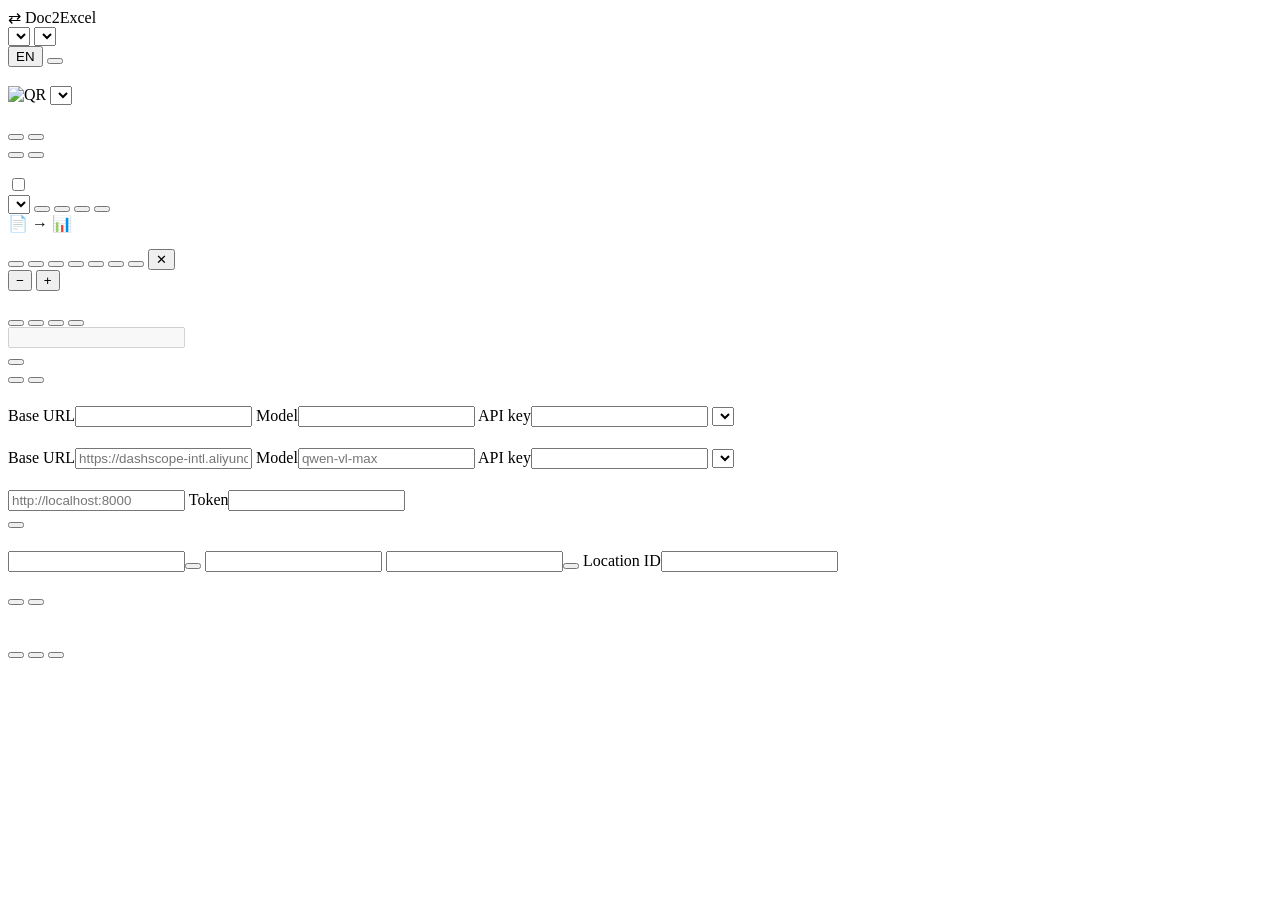
==== app/web/index.html @ 6a455dc5 "SmartAcc DynaMod supplier bills: 进单整理表 + one import file per bill - app/dynamod.py: confirmed tables" ====
<!doctype html>
<html lang="zh">
<head>
<meta charset="utf-8">
<meta name="viewport" content="width=device-width, initial-scale=1">
<meta name="d2x-key" content="__D2X_KEY__">
<title>Doc2Excel</title>
<link rel="stylesheet" href="/static/style.css">
</head>
<body>
<header class="topbar">
  <div class="brand"><span class="logo">⇄</span> Doc2Excel <small data-i18n="tagline"></small></div>
  <div class="chips">
    <label class="mode-pick"><span data-i18n="pickOcr"></span>
      <select id="selOcr">
        <option value="auto" data-i18n="ocrOptAuto"></option>
        <option value="local" data-i18n="ocrOptLocal"></option>
        <option value="vision" data-i18n="ocrOptVision"></option>
      </select></label>
    <label class="mode-pick"><span data-i18n="pickAi"></span>
      <select id="selAi">
        <option value="auto" data-i18n="aiOptAuto"></option>
        <option value="online" data-i18n="aiOptOnline"></option>
        <option value="offline" data-i18n="aiOptOffline"></option>
      </select></label>
    <span class="chip" id="chipOcr"></span>
    <span class="chip" id="chipAi"></span>
  </div>
  <div class="top-actions">
    <button class="ghost" id="btnLang">EN</button>
    <button class="ghost" id="btnSettings" data-i18n="settings"></button>
  </div>
</header>

<main class="layout">
  <aside class="side">
    <section class="card">
      <h3 data-i18n="phoneTitle"></h3>
      <img id="qr" alt="QR" class="qr">
      <select id="phoneUrl" class="url-select"></select>
      <p class="hint" data-i18n="phoneHint"></p>
      <p class="hint" id="phoneCount"></p>
    </section>
    <section class="card">
      <h3 data-i18n="addTitle"></h3>
      <button class="primary wide" id="btnFiles" data-i18n="pickFiles"></button>
      <button class="wide" id="btnScan" data-i18n="scanner"></button>
      <div class="watch">
        <div class="label" data-i18n="watchFolder"></div>
        <div class="path" id="watchPath"></div>
        <div class="row">
          <button class="small" id="btnWatchOpen" data-i18n="open"></button>
          <button class="small" id="btnWatchPick" data-i18n="change"></button>
        </div>
      </div>
      <p class="hint" data-i18n="dropHint"></p>
    </section>
  </aside>

  <section class="content">
    <div class="toolbar">
      <label class="check"><input type="checkbox" id="selAll"> <span data-i18n="selectAll"></span></label>
      <div class="spacer"></div>
      <select id="exportMode">
        <option value="per_doc" data-i18n="modePerDoc"></option>
        <option value="combined" data-i18n="modeCombined"></option>
        <option value="both" data-i18n="modeBoth"></option>
      </select>
      <button id="btnErpAll" data-i18n="erpSendChecked"></button>
      <button id="btnDmFromWb" data-i18n="dmFromWb"></button>
      <button id="btnDm" data-i18n="dmExport"></button>
      <button class="primary" id="btnExport" data-i18n="export"></button>
    </div>
    <div id="docList" class="doc-list"></div>
    <div id="empty" class="empty">
      <div class="big">📄 → 📊</div>
      <p data-i18n="emptyText"></p>
    </div>
  </section>
</main>

<!-- review / edit -->
<div id="review" class="modal hidden">
  <div class="review">
    <div class="review-head">
      <div class="title"><b id="rvName"></b> <span id="rvMeta" class="muted"></span></div>
      <div class="actions">
        <button id="rvEdit" data-i18n="edit"></button>
        <button id="rvUndo" data-i18n="undo"></button>
        <button id="rvCancel" data-i18n="cancel"></button>
        <button class="primary" id="rvConfirm" data-i18n="confirm"></button>
        <span class="sep"></span>
        <button id="rvRedoAi" data-i18n="redoAi"></button>
        <button id="rvRedoOcr" data-i18n="redoOcr"></button>
        <span class="sep"></span>
        <button id="rvErp" data-i18n="erpSend"></button>
        <button class="ghost" id="rvClose">✕</button>
      </div>
    </div>
    <div class="review-body">
      <div class="pane original">
        <div class="pane-head">
          <span data-i18n="original"></span>
          <span id="rvPages" class="pages"></span>
          <span class="spacer"></span>
          <button class="small" id="zoomOut">−</button>
          <button class="small" id="zoomIn">+</button>
        </div>
        <div class="img-wrap" id="imgWrap"><img id="rvImg" alt=""></div>
      </div>
      <div class="pane result">
        <div class="pane-head tabs">
          <button class="tab active" data-tab="table" data-i18n="tabTable"></button>
          <button class="tab" data-tab="text" data-i18n="tabText"></button>
          <span class="spacer"></span>
          <span id="rvWarn" class="warn"></span>
          <button class="small" id="rvCopy" data-i18n="copy"></button>
          <button class="small" id="rvSave" data-i18n="saveFile"></button>
        </div>
        <div class="tab-body" id="tabTable">
          <div class="sec-head"><b data-i18n="docTitle"></b></div>
          <input id="tTitle" class="title-input" disabled>
          <div class="sec-head"><b data-i18n="fields"></b>
            <button class="small edit-only" id="addField" data-i18n="addField"></button></div>
          <table class="grid fields" id="fieldsGrid"></table>
          <div class="sec-head"><b data-i18n="items"></b>
            <span class="edit-only">
              <button class="small" id="addRow" data-i18n="addRow"></button>
              <button class="small" id="addCol" data-i18n="addCol"></button>
            </span></div>
          <div class="grid-scroll"><table class="grid items" id="itemsGrid"></table></div>
        </div>
        <div class="tab-body hidden" id="tabText"><pre id="ocrText"></pre></div>
      </div>
    </div>
  </div>
</div>

<!-- settings -->
<div id="settings" class="modal hidden">
  <div class="dialog">
    <h2 data-i18n="settings"></h2>
    <p class="hint"><span data-i18n="envNote"></span> <code id="envPath"></code></p>
    <h4 data-i18n="aiSection"></h4>
    <label><span>Base URL</span><input name="LLM_BASE_URL"></label>
    <label><span>Model</span><input name="LLM_MODEL"></label>
    <label><span>API key</span><input name="LLM_API_KEY" type="password" autocomplete="off"></label>
    <label><span data-i18n="aiMode"></span>
      <select name="AI_MODE">
        <option value="auto" data-i18n="optAuto"></option>
        <option value="online" data-i18n="optOnline"></option>
        <option value="offline" data-i18n="optOffline"></option>
      </select></label>
    <h4 data-i18n="visionSection"></h4>
    <label><span>Base URL</span><input name="VISION_BASE_URL" placeholder="https://dashscope-intl.aliyuncs.com/compatible-mode/v1"></label>
    <label><span>Model</span><input name="VISION_MODEL" placeholder="qwen-vl-max"></label>
    <label><span>API key</span><input name="VISION_API_KEY" type="password" autocomplete="off"></label>
    <label><span data-i18n="ocrMode"></span>
      <select name="OCR_MODE">
        <option value="auto" data-i18n="optOcrAuto"></option>
        <option value="local" data-i18n="optOcrLocal"></option>
        <option value="vision" data-i18n="optOcrVision"></option>
      </select></label>
    <h4 data-i18n="erpSection"></h4>
    <p class="hint" data-i18n="erpHelp"></p>
    <label><span data-i18n="erpUrl"></span><input name="ERP_URL" placeholder="http://localhost:8000" autocomplete="off"></label>
    <label><span>Token</span><input name="ERP_TOKEN" type="password" autocomplete="off"></label>
    <div class="erp-test"><button class="small" id="erpTest" data-i18n="erpTest"></button><span id="erpTestResult" class="hint"></span></div>
    <h4 data-i18n="dmSection"></h4>
    <p class="hint" data-i18n="dmHelp"></p>
    <label><span data-i18n="dmWorkbook"></span><input name="DYNAMOD_WORKBOOK" autocomplete="off"><button class="small" id="dmPickWb" type="button" data-i18n="change"></button></label>
    <label><span data-i18n="dmTemplateDir"></span><input name="DYNAMOD_TEMPLATE_DIR" autocomplete="off"></label>
    <label><span data-i18n="dmOutDir"></span><input name="DYNAMOD_OUT_DIR" autocomplete="off"><button class="small" id="dmPickOut" type="button" data-i18n="change"></button></label>
    <label><span>Location ID</span><input name="DYNAMOD_LOCATION" autocomplete="off"></label>
    <p class="hint" data-i18n="keyNote"></p>
    <div class="dialog-actions">
      <button id="setCancel" data-i18n="cancel"></button>
      <button class="primary" id="setSave" data-i18n="save"></button>
    </div>
  </div>
</div>

<!-- DynaMod results -->
<div id="dmResult" class="modal hidden">
  <div class="dialog">
    <h2 data-i18n="dmResultTitle"></h2>
    <p class="hint" id="dmNotes"></p>
    <table class="grid dm-table" id="dmTable"></table>
    <p class="hint" data-i18n="dmImportTip"></p>
    <div class="dialog-actions">
      <button id="dmOpenWb" data-i18n="dmOpenWb"></button>
      <button id="dmOpenDir" data-i18n="dmOpenDir"></button>
      <button class="primary" id="dmClose" data-i18n="close"></button>
    </div>
  </div>
</div>

<div id="drop" class="drop hidden"><div data-i18n="dropNow"></div></div>
<div id="toast" class="toast hidden"></div>

<script src="/static/i18n.js"></script>
<script src="/static/app.js"></script>
</body>
</html>
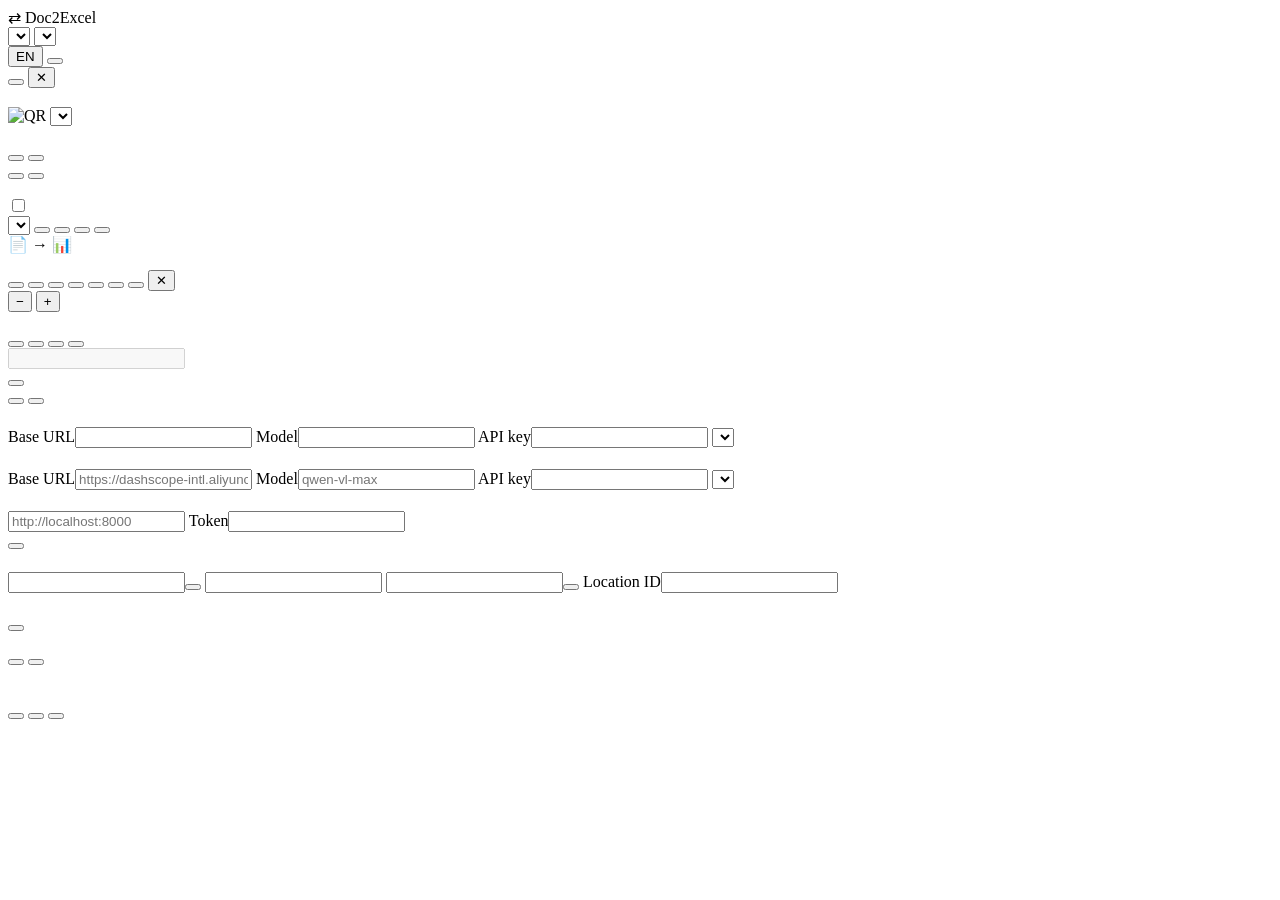
==== commit 9a2b7aac: "In-app auto-update from GitHub Releases - app/version.py: version baked in by build.ps1 (app/_build_" ====
--- a/app/web/index.html
+++ b/app/web/index.html
@@ -31,6 +31,11 @@
     <button class="ghost" id="btnSettings" data-i18n="settings"></button>
   </div>
 </header>
+<div id="updateBar" class="update-bar hidden" role="status">
+  <span id="updateMsg"></span>
+  <button class="small primary" id="btnUpdate" data-i18n="updateBtn"></button>
+  <button class="ghost small" id="updateClose" aria-label="close">✕</button>
+</div>
 
 <main class="layout">
   <aside class="side">
@@ -172,6 +177,10 @@
     <label><span data-i18n="dmTemplateDir"></span><input name="DYNAMOD_TEMPLATE_DIR" autocomplete="off"></label>
     <label><span data-i18n="dmOutDir"></span><input name="DYNAMOD_OUT_DIR" autocomplete="off"><button class="small" id="dmPickOut" type="button" data-i18n="change"></button></label>
     <label><span>Location ID</span><input name="DYNAMOD_LOCATION" autocomplete="off"></label>
+    <h4 data-i18n="verSection"></h4>
+    <div class="erp-test ver-row"><span><span data-i18n="verCurrent"></span> <b id="verCurrent"></b></span>
+      <button class="small" id="btnCheckUpdate" type="button" data-i18n="checkUpdate"></button>
+      <span id="checkResult" class="hint"></span></div>
     <p class="hint" data-i18n="keyNote"></p>
     <div class="dialog-actions">
       <button id="setCancel" data-i18n="cancel"></button>
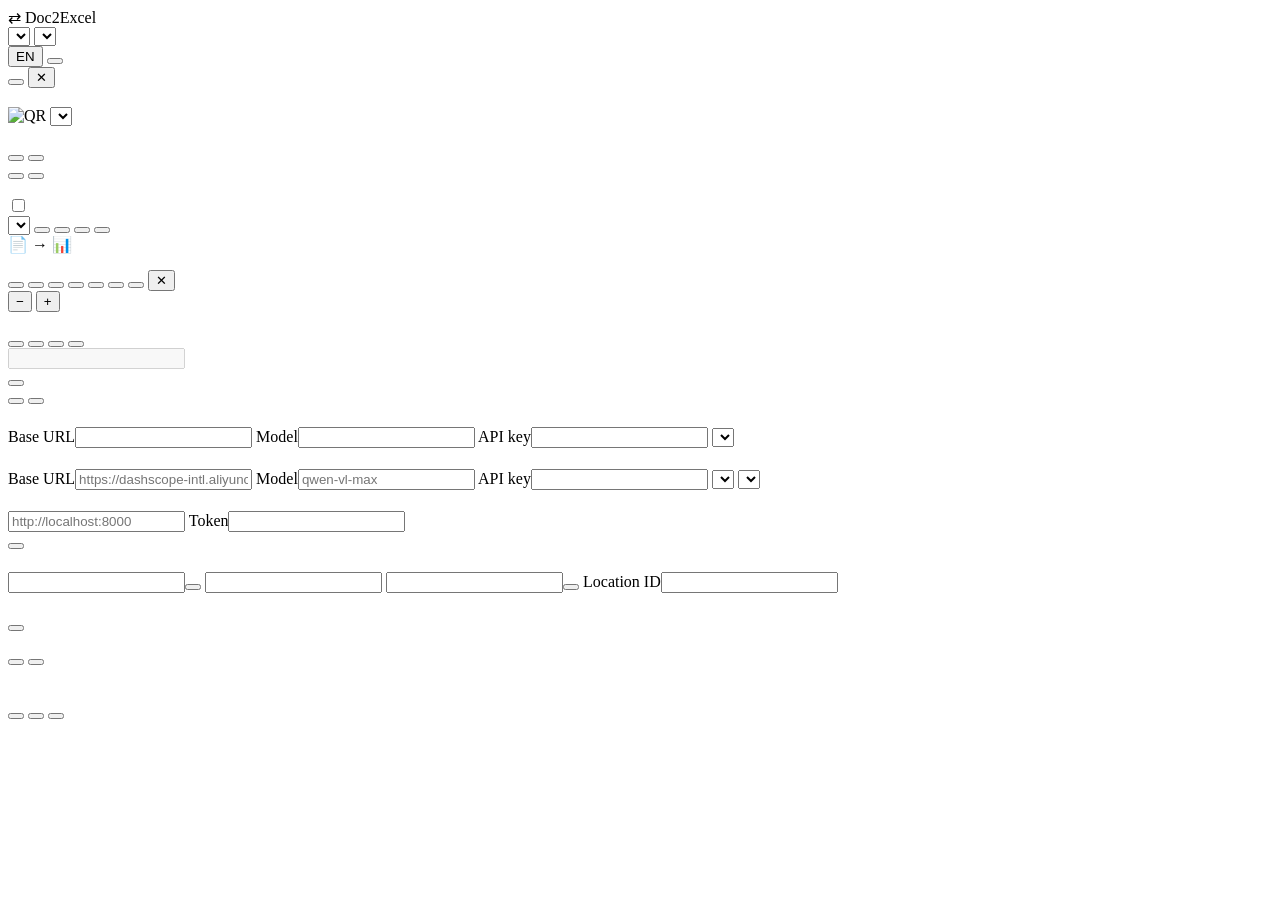
==== commit b7929b35: "Photo clean-up before OCR/AI; larger review text; model name check - app/enhance.py: document-scanne" ====
--- a/app/web/index.html
+++ b/app/web/index.html
@@ -166,6 +166,11 @@
         <option value="local" data-i18n="optOcrLocal"></option>
         <option value="vision" data-i18n="optOcrVision"></option>
       </select></label>
+    <label><span data-i18n="photoEnhance"></span>
+      <select name="PHOTO_ENHANCE">
+        <option value="auto" data-i18n="optEnhanceAuto"></option>
+        <option value="off" data-i18n="optEnhanceOff"></option>
+      </select></label>
     <h4 data-i18n="erpSection"></h4>
     <p class="hint" data-i18n="erpHelp"></p>
     <label><span data-i18n="erpUrl"></span><input name="ERP_URL" placeholder="http://localhost:8000" autocomplete="off"></label>
@@ -181,7 +186,7 @@
     <div class="erp-test ver-row"><span><span data-i18n="verCurrent"></span> <b id="verCurrent"></b></span>
       <button class="small" id="btnCheckUpdate" type="button" data-i18n="checkUpdate"></button>
       <span id="checkResult" class="hint"></span></div>
-    <p class="hint" data-i18n="keyNote"></p>
+    <p class="hint" id="keyNote" data-i18n="keyNote"></p>
     <div class="dialog-actions">
       <button id="setCancel" data-i18n="cancel"></button>
       <button class="primary" id="setSave" data-i18n="save"></button>
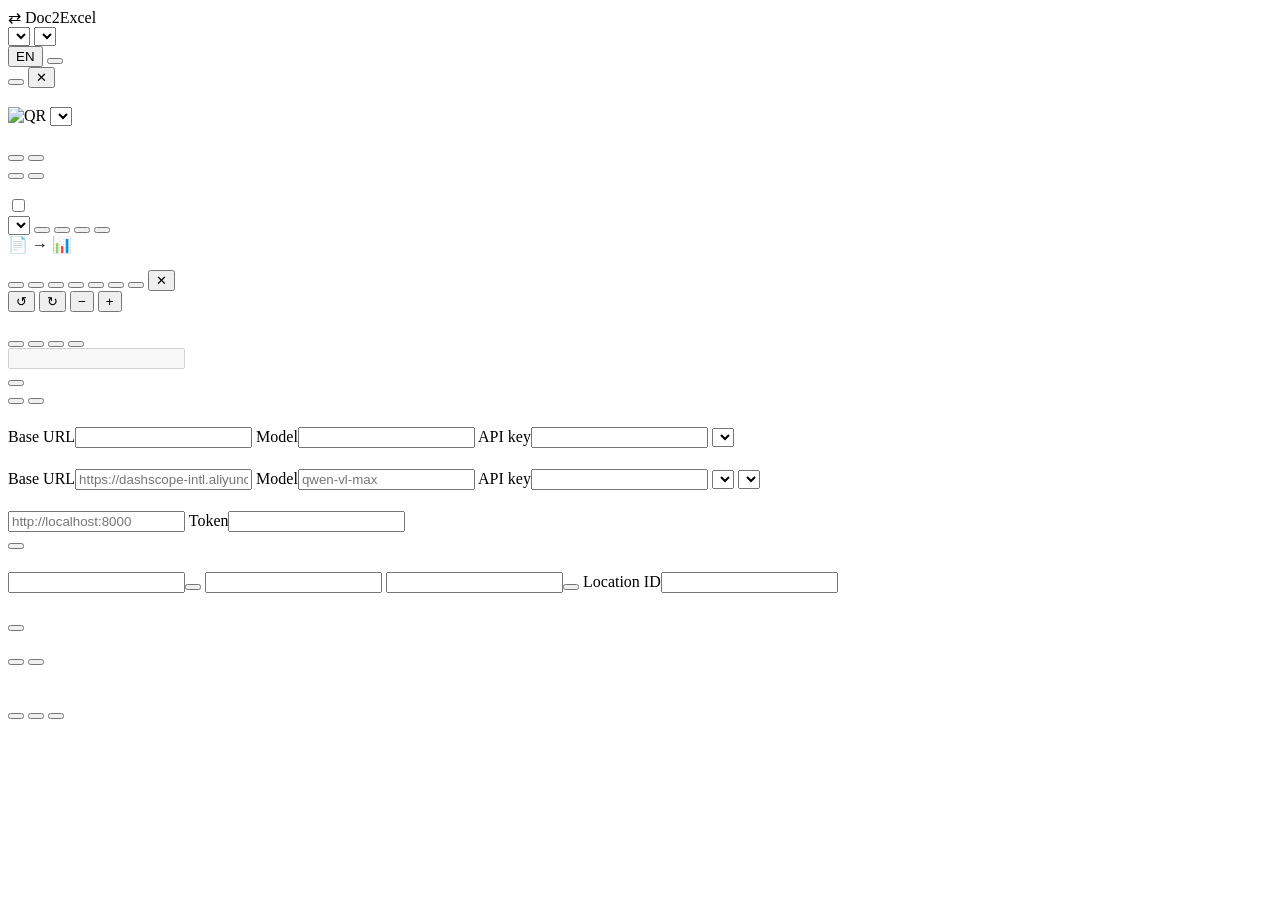
==== commit 95d70cac: "Review screen: rotate pages, darker preview, draggable split; ERP token fix - Rotate left/right butt" ====
--- a/app/web/index.html
+++ b/app/web/index.html
@@ -108,11 +108,15 @@
           <span data-i18n="original"></span>
           <span id="rvPages" class="pages"></span>
           <span class="spacer"></span>
+          <button class="small" id="rotLeft" data-i18n-title="rotLeft">↺</button>
+          <button class="small" id="rotRight" data-i18n-title="rotRight">↻</button>
+          <span class="sep"></span>
           <button class="small" id="zoomOut">−</button>
           <button class="small" id="zoomIn">+</button>
         </div>
         <div class="img-wrap" id="imgWrap"><img id="rvImg" alt=""></div>
       </div>
+      <div class="splitter" id="splitter" role="separator" aria-orientation="vertical" data-i18n-title="splitHint"></div>
       <div class="pane result">
         <div class="pane-head tabs">
           <button class="tab active" data-tab="table" data-i18n="tabTable"></button>
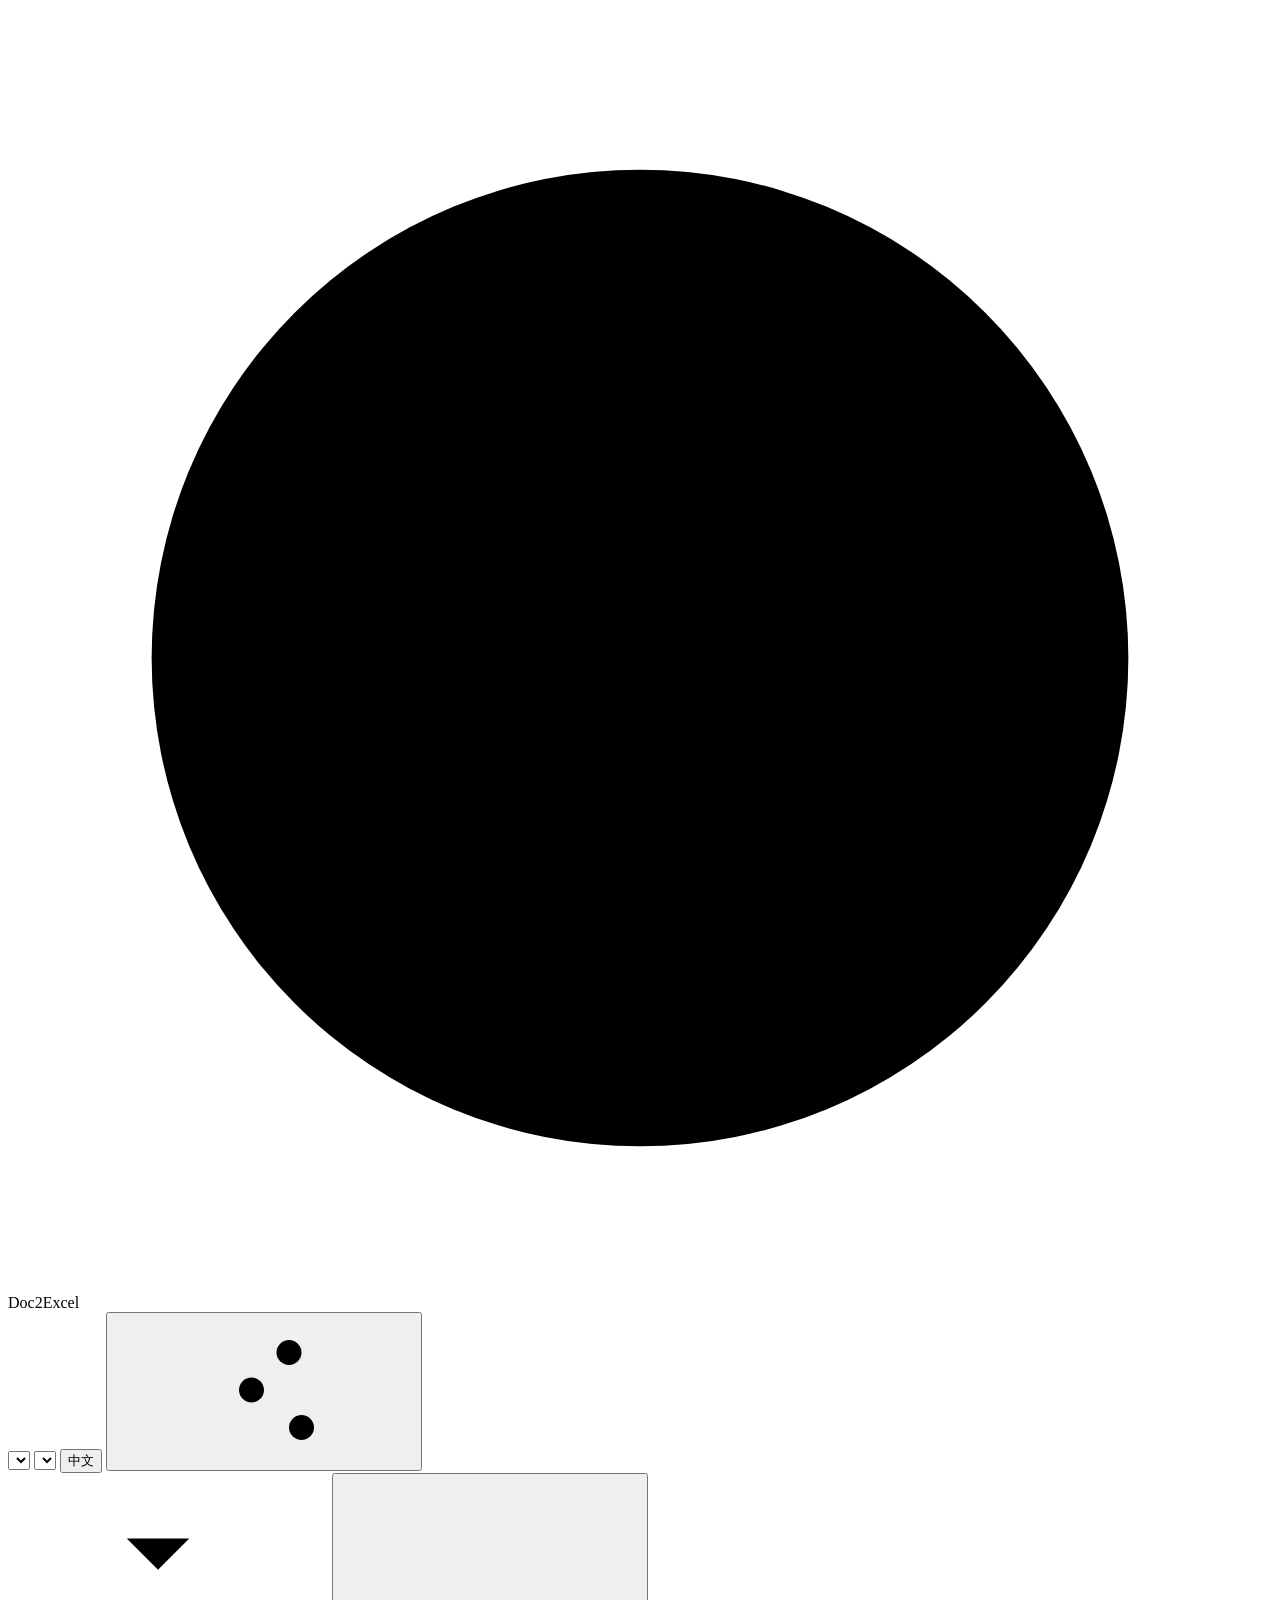
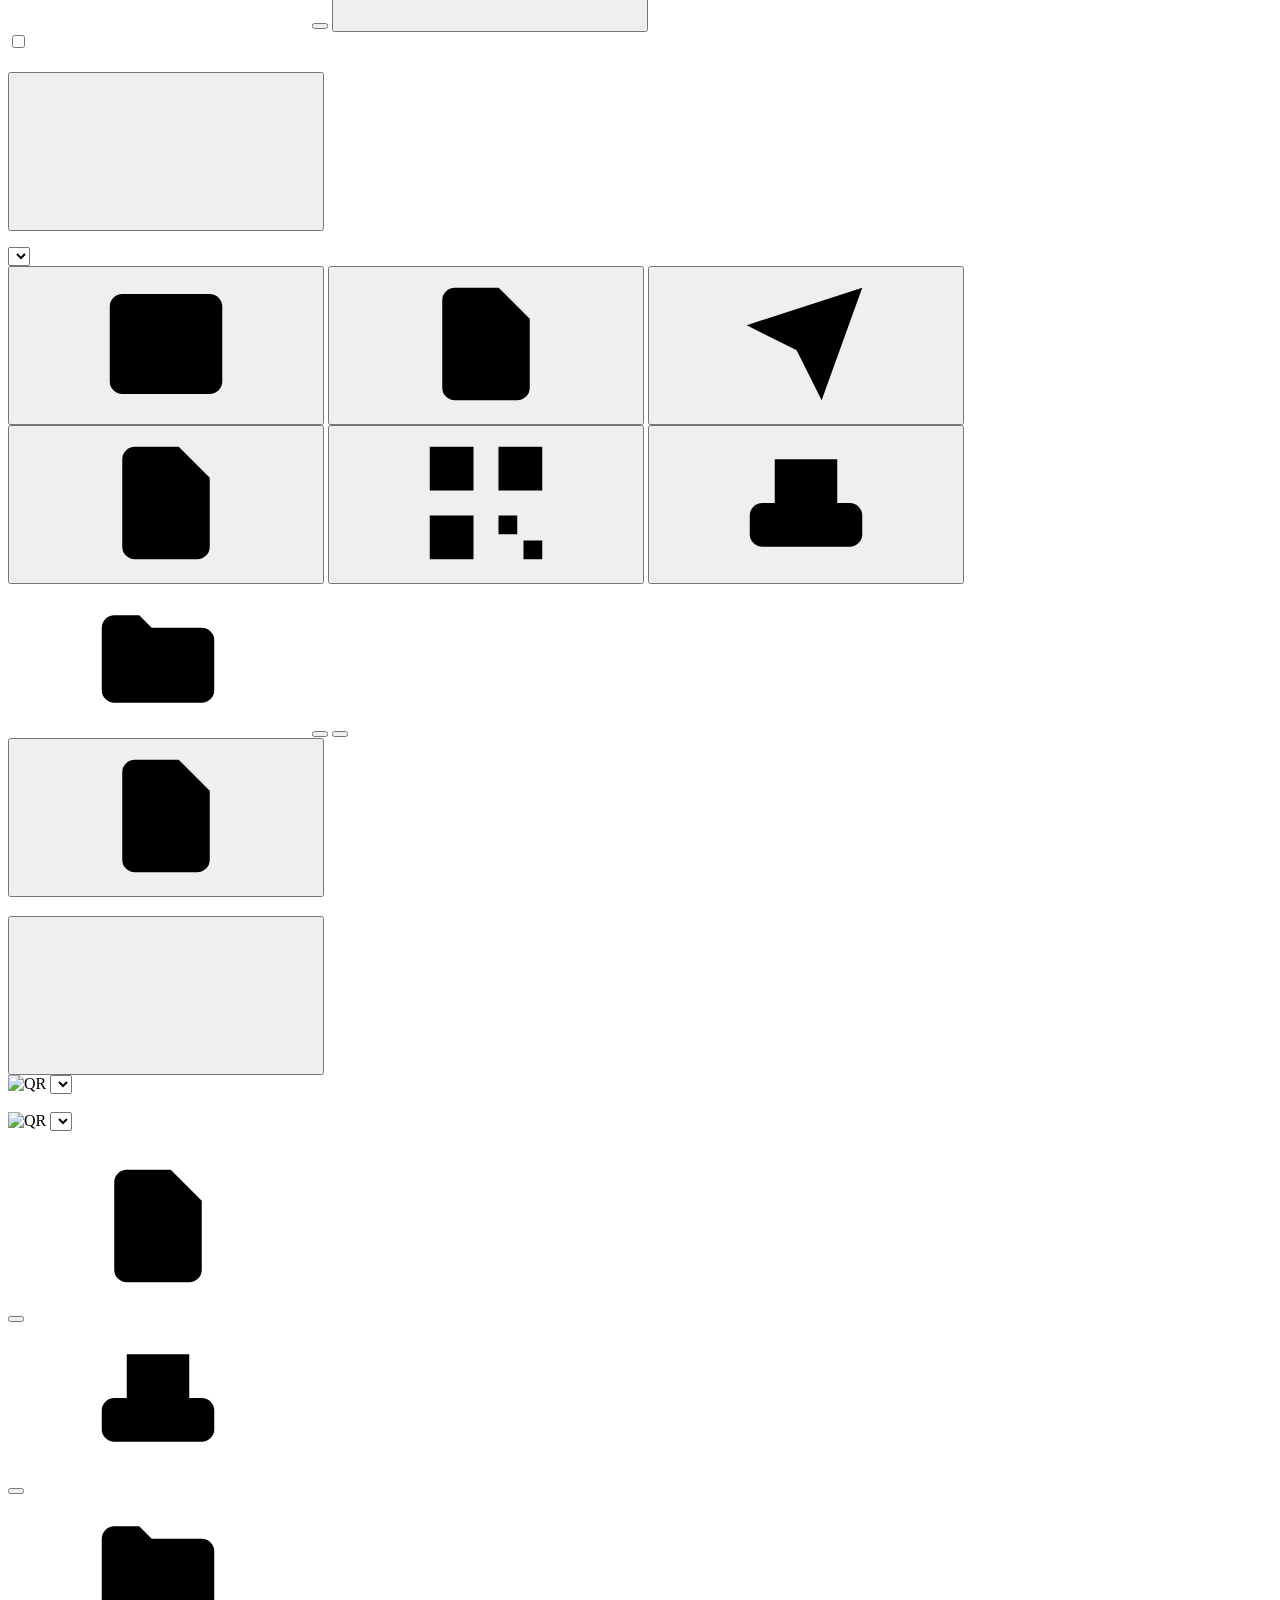
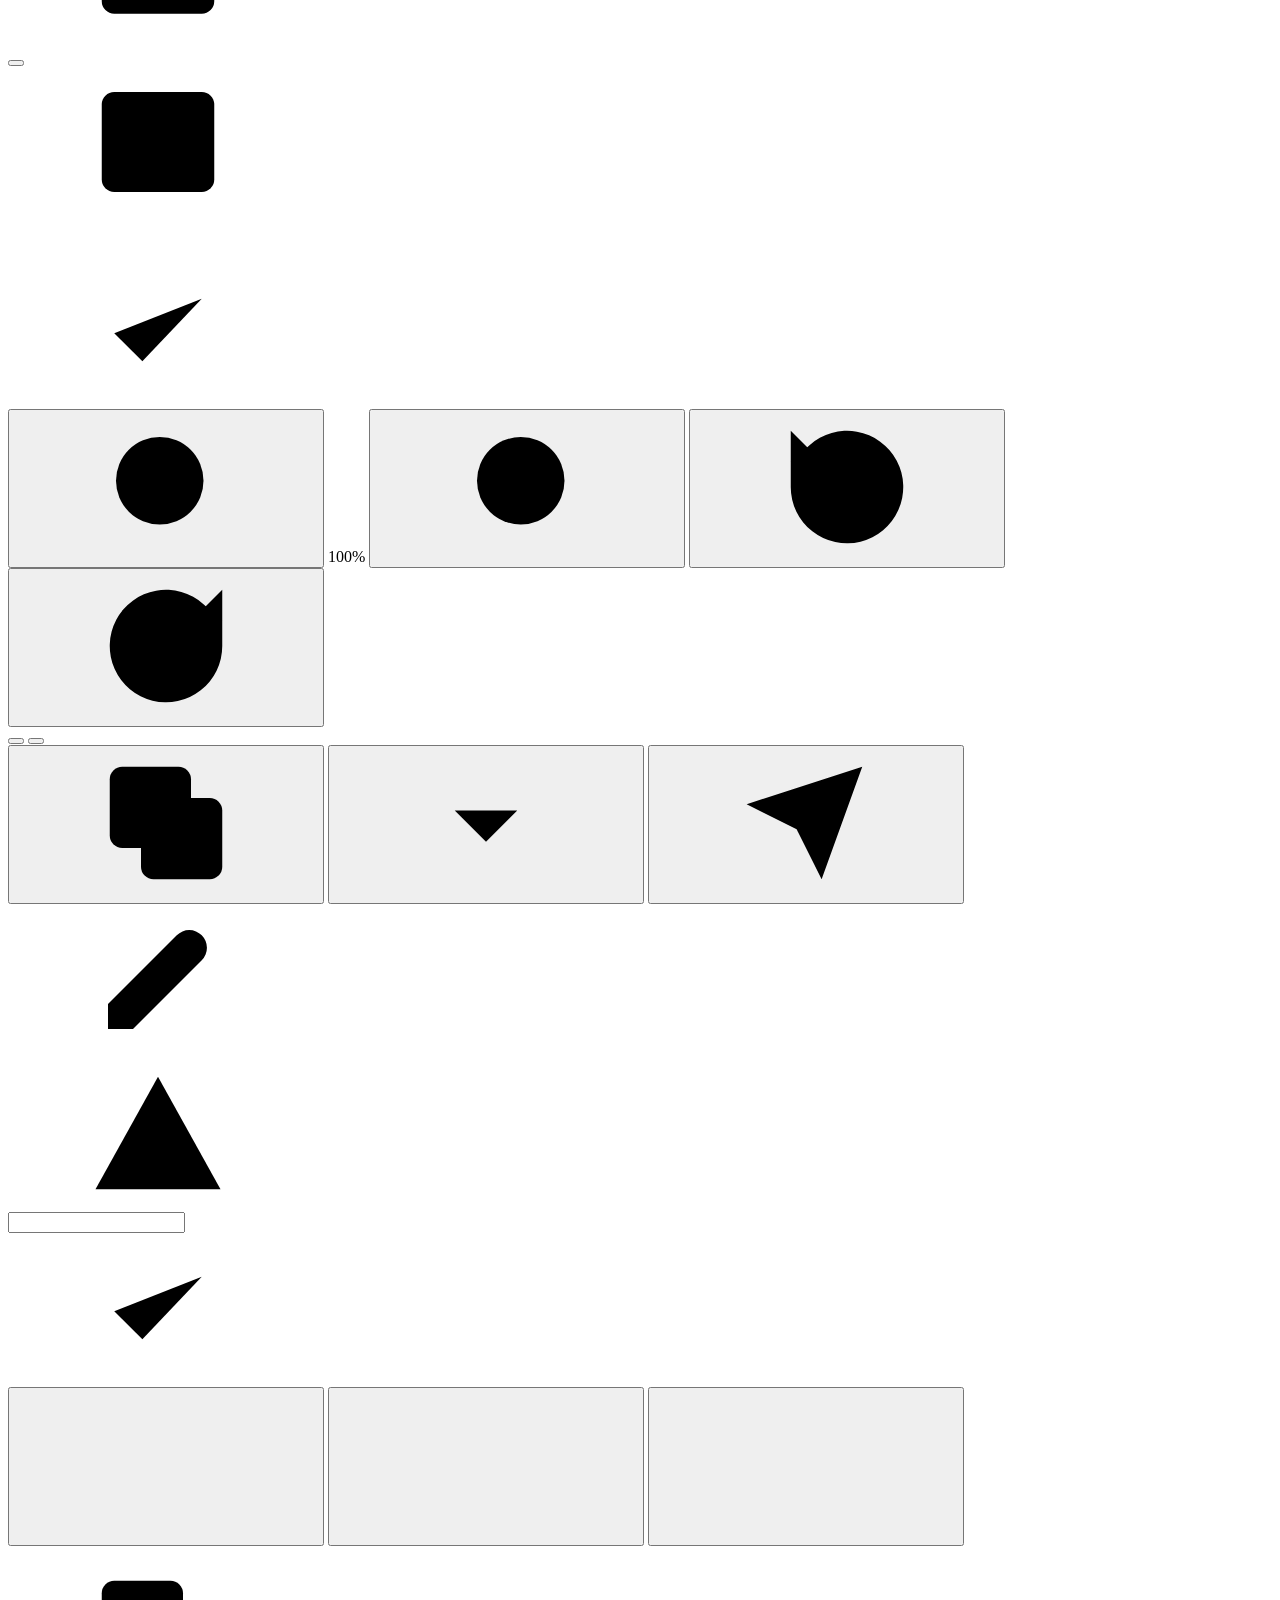
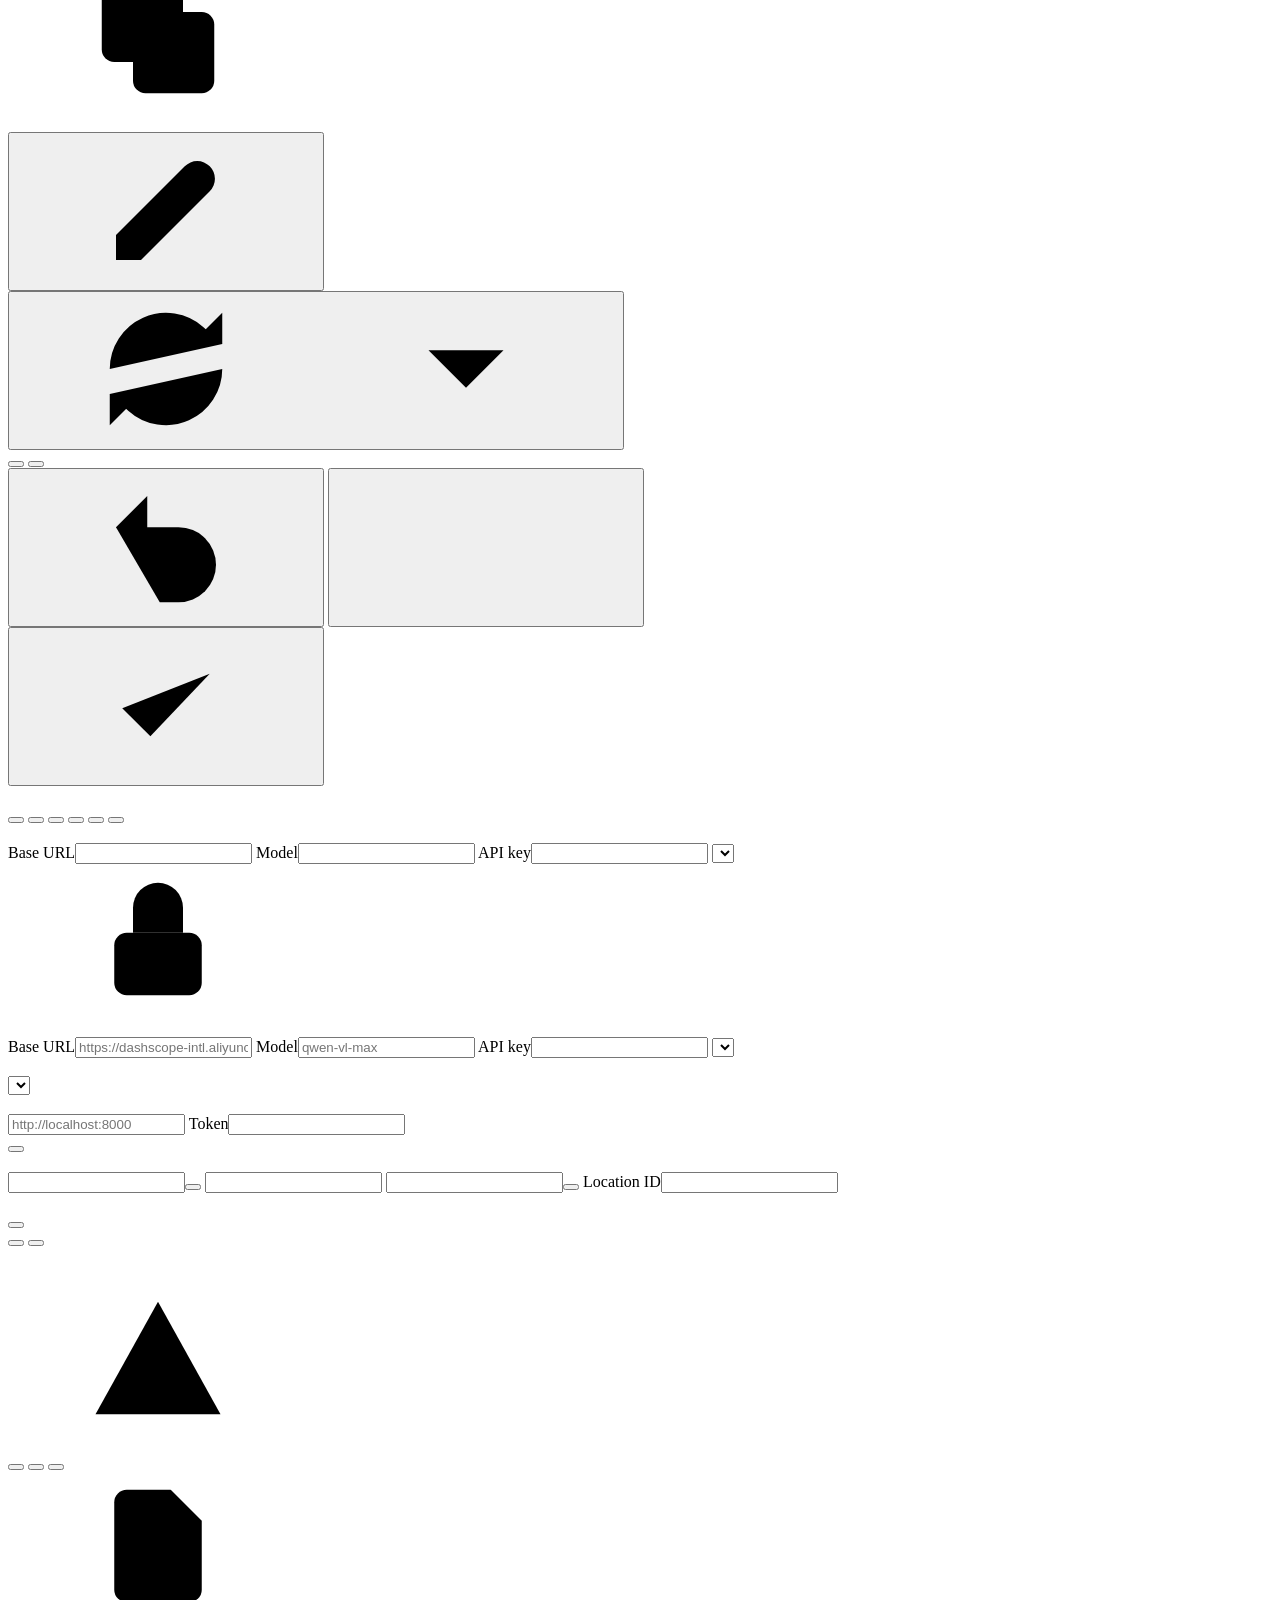
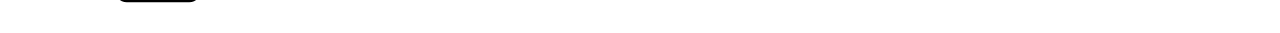
==== commit fa8ac3a6: "New UI: Midnight Transit review desk The batch is drawn as a rail line in a slim header (Read, Build" ====
--- a/app/web/index.html
+++ b/app/web/index.html
@@ -1,5 +1,5 @@
 <!doctype html>
-<html lang="zh">
+<html lang="en">
 <head>
 <meta charset="utf-8">
 <meta name="viewport" content="width=device-width, initial-scale=1">
@@ -8,213 +8,304 @@
 <link rel="stylesheet" href="/static/style.css">
 </head>
 <body>
-<header class="topbar">
-  <div class="brand"><span class="logo">⇄</span> Doc2Excel <small data-i18n="tagline"></small></div>
-  <div class="chips">
-    <label class="mode-pick"><span data-i18n="pickOcr"></span>
-      <select id="selOcr">
-        <option value="auto" data-i18n="ocrOptAuto"></option>
-        <option value="local" data-i18n="ocrOptLocal"></option>
-        <option value="vision" data-i18n="ocrOptVision"></option>
-      </select></label>
-    <label class="mode-pick"><span data-i18n="pickAi"></span>
-      <select id="selAi">
-        <option value="auto" data-i18n="aiOptAuto"></option>
-        <option value="online" data-i18n="aiOptOnline"></option>
-        <option value="offline" data-i18n="aiOptOffline"></option>
-      </select></label>
-    <span class="chip" id="chipOcr"></span>
-    <span class="chip" id="chipAi"></span>
+<svg width="0" height="0" class="sprite" aria-hidden="true"><defs>
+  <symbol id="i-file" viewBox="0 0 24 24"><path d="M14 3H7a2 2 0 0 0-2 2v14a2 2 0 0 0 2 2h10a2 2 0 0 0 2-2V8z"/><path d="M14 3v5h5"/><path d="M12 11v6M9 14h6"/></symbol>
+  <symbol id="i-scan" viewBox="0 0 24 24"><rect x="3" y="12" width="18" height="7" rx="2"/><path d="M7 12V5h10v7"/><path d="M7 16h4"/></symbol>
+  <symbol id="i-qr" viewBox="0 0 24 24"><rect x="3" y="3" width="7" height="7"/><rect x="14" y="3" width="7" height="7"/><rect x="3" y="14" width="7" height="7"/><path d="M14 14h3v3h-3zM18 18h3v3h-3z"/></symbol>
+  <symbol id="i-folder" viewBox="0 0 24 24"><path d="M3 7a2 2 0 0 1 2-2h4l2 2h8a2 2 0 0 1 2 2v8a2 2 0 0 1-2 2H5a2 2 0 0 1-2-2z"/></symbol>
+  <symbol id="i-sliders" viewBox="0 0 24 24"><path d="M4 6h10M18 6h2M4 12h4M12 12h8M4 18h12"/><circle cx="16" cy="6" r="2"/><circle cx="10" cy="12" r="2"/><circle cx="18" cy="18" r="2"/></symbol>
+  <symbol id="i-rotl" viewBox="0 0 24 24"><path d="M3 12a9 9 0 1 0 3-6.7L3 8"/><path d="M3 3v5h5"/></symbol>
+  <symbol id="i-rotr" viewBox="0 0 24 24"><path d="M21 12a9 9 0 1 1-3-6.7L21 8"/><path d="M21 3v5h-5"/></symbol>
+  <symbol id="i-zin" viewBox="0 0 24 24"><circle cx="11" cy="11" r="7"/><path d="M21 21l-4.3-4.3M11 8v6M8 11h6"/></symbol>
+  <symbol id="i-zout" viewBox="0 0 24 24"><circle cx="11" cy="11" r="7"/><path d="M21 21l-4.3-4.3M8 11h6"/></symbol>
+  <symbol id="i-copy" viewBox="0 0 24 24"><rect x="8" y="8" width="13" height="13" rx="2"/><path d="M16 8V5a2 2 0 0 0-2-2H5a2 2 0 0 0-2 2v9a2 2 0 0 0 2 2h3"/></symbol>
+  <symbol id="i-down" viewBox="0 0 24 24"><path d="M12 3v12M7 10l5 5 5-5M5 21h14"/></symbol>
+  <symbol id="i-pen" viewBox="0 0 24 24"><path d="M4 20h4L19 9a2.8 2.8 0 0 0-4-4L4 16z"/></symbol>
+  <symbol id="i-redo" viewBox="0 0 24 24"><path d="M21 12a9 9 0 0 1-15 6.7L3 16M3 12a9 9 0 0 1 15-6.7L21 8"/><path d="M21 3v5h-5M3 21v-5h5"/></symbol>
+  <symbol id="i-send" viewBox="0 0 24 24"><path d="M21 3L10 14M21 3l-6.5 18-4-8-8-4z"/></symbol>
+  <symbol id="i-check" viewBox="0 0 24 24"><path d="M5 12.5l4.5 4.5L19 7"/></symbol>
+  <symbol id="i-chev" viewBox="0 0 24 24"><path d="M6 9l6 6 6-6"/></symbol>
+  <symbol id="i-x" viewBox="0 0 24 24"><path d="M6 6l12 12M18 6L6 18"/></symbol>
+  <symbol id="i-undo" viewBox="0 0 24 24"><path d="M9 14L4 9l5-5"/><path d="M4 9h10a6 6 0 0 1 0 12h-3"/></symbol>
+  <symbol id="i-table" viewBox="0 0 24 24"><rect x="3" y="4" width="18" height="16" rx="2"/><path d="M3 10h18M9 4v16"/></symbol>
+  <symbol id="i-alert" viewBox="0 0 24 24"><path d="M12 3l10 18H2z"/><path d="M12 10v5M12 18h.01"/></symbol>
+  <symbol id="i-plus" viewBox="0 0 24 24"><path d="M12 5v14M5 12h14"/></symbol>
+  <symbol id="i-lock" viewBox="0 0 24 24"><rect x="5" y="11" width="14" height="10" rx="2"/><path d="M8 11V7a4 4 0 0 1 8 0v4"/></symbol>
+  <symbol id="i-trash" viewBox="0 0 24 24"><path d="M4 7h16M9 7V4h6v3M6 7l1 13h10l1-13"/></symbol>
+  <symbol id="i-open" viewBox="0 0 24 24"><path d="M14 4h6v6M20 4l-9 9M18 14v5a1 1 0 0 1-1 1H5a1 1 0 0 1-1-1V7a1 1 0 0 1 1-1h5"/></symbol>
+</defs></svg>
+
+<header class="top">
+  <div class="brand">
+    <svg class="mark" viewBox="0 0 22 22" aria-hidden="true"><circle cx="11" cy="11" r="8.5"/><circle class="dot" cx="11" cy="11" r="3.5"/></svg>
+    Doc2Excel
   </div>
-  <div class="top-actions">
-    <button class="ghost" id="btnLang">EN</button>
-    <button class="ghost" id="btnSettings" data-i18n="settings"></button>
-  </div>
+  <nav id="map" class="map" data-i18n-aria="mapLabel"></nav>
+  <div class="spacer"></div>
+  <label class="picker"><span data-i18n="pickOcr"></span>
+    <span class="select-wrap"><select id="selOcr">
+      <option value="auto" data-i18n="ocrOptAuto"></option>
+      <option value="local" data-i18n="ocrOptLocal"></option>
+      <option value="vision" data-i18n="ocrOptVision"></option>
+    </select><em id="chipOcr"></em></span></label>
+  <label class="picker"><span data-i18n="pickAi"></span>
+    <span class="select-wrap"><select id="selAi">
+      <option value="auto" data-i18n="aiOptAuto"></option>
+      <option value="online" data-i18n="aiOptOnline"></option>
+      <option value="offline" data-i18n="aiOptOffline"></option>
+    </select><em id="chipAi"></em></span></label>
+  <button class="btn ghost on-ink small" id="btnLang">中文</button>
+  <button class="btn ghost on-ink small" id="btnSettings" data-i18n-title="settings"><svg class="i"><use href="#i-sliders"/></svg><span data-i18n="settings"></span></button>
 </header>
+
 <div id="updateBar" class="update-bar hidden" role="status">
+  <svg class="i"><use href="#i-down"/></svg>
   <span id="updateMsg"></span>
-  <button class="small primary" id="btnUpdate" data-i18n="updateBtn"></button>
-  <button class="ghost small" id="updateClose" aria-label="close">✕</button>
+  <button class="btn primary small" id="btnUpdate" data-i18n="updateBtn"></button>
+  <button class="btn ghost small icon" id="updateClose" data-i18n-title="close"><svg class="i"><use href="#i-x"/></svg></button>
 </div>
 
-<main class="layout">
-  <aside class="side">
-    <section class="card">
-      <h3 data-i18n="phoneTitle"></h3>
+<main class="desk">
+  <aside class="inbox">
+    <div class="inbox-head">
+      <label class="check"><input type="checkbox" id="selAll" data-i18n-title="selectAll"></label>
+      <h2 data-i18n="inbox"></h2>
+      <span id="inboxCount" class="muted"></span>
+      <span class="spacer"></span>
+      <button class="chip hidden" id="filterChip"><span id="filterName"></span><svg class="i"><use href="#i-x"/></svg></button>
+    </div>
+    <p id="inboxEmpty" class="inbox-empty" data-i18n="inboxEmpty"></p>
+    <div id="docList" class="doc-list" role="listbox"></div>
+
+    <div id="selBar" class="sel-bar hidden">
+      <div class="sel-line"><b id="selCount"></b>
+        <select id="exportMode" data-i18n-title="exportModeHint">
+          <option value="per_doc" data-i18n="modePerDoc"></option>
+          <option value="combined" data-i18n="modeCombined"></option>
+          <option value="both" data-i18n="modeBoth"></option>
+        </select></div>
+      <div class="sel-actions">
+        <button class="btn small" id="btnExport"><svg class="i"><use href="#i-table"/></svg><span data-i18n="exportShort"></span></button>
+        <button class="btn small" id="btnDm"><svg class="i"><use href="#i-file"/></svg><span data-i18n="dmShort"></span></button>
+        <button class="btn small" id="btnErpAll"><svg class="i"><use href="#i-send"/></svg><span data-i18n="erpShort"></span></button>
+      </div>
+    </div>
+
+    <div class="add">
+      <div class="add-actions">
+        <button class="btn small" id="btnFiles"><svg class="i"><use href="#i-file"/></svg><span data-i18n="filesShort"></span></button>
+        <button class="btn small" id="btnPhone" aria-expanded="false" aria-controls="phonePop"><svg class="i"><use href="#i-qr"/></svg><span data-i18n="phoneShort"></span></button>
+        <button class="btn small" id="btnScan"><svg class="i"><use href="#i-scan"/></svg><span data-i18n="scanShort"></span></button>
+      </div>
+      <div class="watch">
+        <svg class="i"><use href="#i-folder"/></svg>
+        <span class="watch-path"><span data-i18n="watching"></span> <span id="watchPath"></span></span>
+        <button class="link" id="btnWatchOpen" data-i18n="open"></button>
+        <button class="link" id="btnWatchPick" data-i18n="change"></button>
+      </div>
+      <button class="link dm-wb" id="btnDmFromWb"><svg class="i"><use href="#i-file"/></svg><span data-i18n="dmFromWb"></span></button>
+    </div>
+
+    <div id="phonePop" class="pop hidden" role="dialog" aria-labelledby="phonePopTitle">
+      <div class="pop-head"><h3 id="phonePopTitle" data-i18n="phoneTitle"></h3>
+        <button class="btn ghost on-ink small icon" id="phonePopClose" data-i18n-title="close"><svg class="i"><use href="#i-x"/></svg></button></div>
       <img id="qr" alt="QR" class="qr">
-      <select id="phoneUrl" class="url-select"></select>
-      <p class="hint" data-i18n="phoneHint"></p>
-      <p class="hint" id="phoneCount"></p>
-    </section>
-    <section class="card">
-      <h3 data-i18n="addTitle"></h3>
-      <button class="primary wide" id="btnFiles" data-i18n="pickFiles"></button>
-      <button class="wide" id="btnScan" data-i18n="scanner"></button>
-      <div class="watch">
-        <div class="label" data-i18n="watchFolder"></div>
-        <div class="path" id="watchPath"></div>
-        <div class="row">
-          <button class="small" id="btnWatchOpen" data-i18n="open"></button>
-          <button class="small" id="btnWatchPick" data-i18n="change"></button>
-        </div>
-      </div>
-      <p class="hint" data-i18n="dropHint"></p>
-    </section>
+      <span class="select-wrap on-ink"><select id="phoneUrl" class="url-select"></select></span>
+      <p data-i18n="phoneHint"></p>
+      <div class="pop-count hidden" id="phoneCount"></div>
+    </div>
   </aside>
 
-  <section class="content">
-    <div class="toolbar">
-      <label class="check"><input type="checkbox" id="selAll"> <span data-i18n="selectAll"></span></label>
-      <div class="spacer"></div>
-      <select id="exportMode">
-        <option value="per_doc" data-i18n="modePerDoc"></option>
-        <option value="combined" data-i18n="modeCombined"></option>
-        <option value="both" data-i18n="modeBoth"></option>
-      </select>
-      <button id="btnErpAll" data-i18n="erpSendChecked"></button>
-      <button id="btnDmFromWb" data-i18n="dmFromWb"></button>
-      <button id="btnDm" data-i18n="dmExport"></button>
-      <button class="primary" id="btnExport" data-i18n="export"></button>
-    </div>
-    <div id="docList" class="doc-list"></div>
-    <div id="empty" class="empty">
-      <div class="big">📄 → 📊</div>
-      <p data-i18n="emptyText"></p>
+  <section class="work">
+    <!-- no documents yet -->
+    <div id="empty" class="empty hidden">
+      <div class="empty-phone">
+        <h3 data-i18n="emptyPhoneTitle"></h3>
+        <img id="qrBig" alt="QR" class="qr">
+        <span class="select-wrap on-ink"><select id="phoneUrlBig" class="url-select"></select></span>
+        <p data-i18n="phoneHint"></p>
+      </div>
+      <div class="empty-ways">
+        <h2 data-i18n="emptyTitle"></h2>
+        <p class="lead" data-i18n="emptyLead"></p>
+        <div class="way"><span class="way-ic"><svg class="i"><use href="#i-file"/></svg></span>
+          <div><b data-i18n="wayFiles"></b><small data-i18n="wayFilesSub"></small></div>
+          <button class="btn primary" id="emptyFiles" data-i18n="pickFiles"></button></div>
+        <div class="way"><span class="way-ic"><svg class="i"><use href="#i-scan"/></svg></span>
+          <div><b data-i18n="wayScan"></b><small data-i18n="wayScanSub"></small></div>
+          <button class="btn" id="emptyScan" data-i18n="scanShort"></button></div>
+        <div class="way"><span class="way-ic"><svg class="i"><use href="#i-folder"/></svg></span>
+          <div><b data-i18n="wayFolder"></b><small id="emptyWatch"></small></div>
+          <button class="btn ghost" id="emptyWatchPick" data-i18n="change"></button></div>
+      </div>
+    </div>
+
+    <!-- documents exist, nothing open -->
+    <div id="idle" class="idle hidden">
+      <svg class="i"><use href="#i-table"/></svg>
+      <p id="idleMsg"></p>
+    </div>
+
+    <!-- review -->
+    <div id="review" class="review hidden">
+      <div class="pane original">
+        <div class="img-wrap" id="imgWrap"><img id="rvImg" alt=""></div>
+        <div class="badge-float hidden" id="rvBadge"><svg class="i"><use href="#i-check"/></svg><span data-i18n="enhancedLong"></span></div>
+        <div class="photo-bar" role="toolbar">
+          <span id="rvPages" class="pages"></span>
+          <button class="tool" id="zoomOut" data-i18n-title="zoomOut"><svg class="i"><use href="#i-zout"/></svg></button>
+          <span id="zoomLevel" class="zoom-level">100%</span>
+          <button class="tool" id="zoomIn" data-i18n-title="zoomIn"><svg class="i"><use href="#i-zin"/></svg></button>
+          <span class="bar-sep"></span>
+          <button class="tool" id="rotLeft" data-i18n-title="rotLeft"><svg class="i"><use href="#i-rotl"/></svg></button>
+          <button class="tool" id="rotRight" data-i18n-title="rotRight"><svg class="i"><use href="#i-rotr"/></svg></button>
+        </div>
+      </div>
+      <div class="splitter" id="splitter" role="separator" aria-orientation="vertical" tabindex="0" data-i18n-title="splitHint"></div>
+      <div class="pane result">
+        <div class="result-head">
+          <div class="tabs" role="tablist">
+            <button class="tab active" data-tab="table" role="tab" data-i18n="tabTable"></button>
+            <button class="tab" data-tab="text" role="tab" data-i18n="tabText"></button>
+          </div>
+          <span class="spacer"></span>
+          <button class="btn ghost small" id="rvCopy" data-i18n-title="copy"><svg class="i"><use href="#i-copy"/></svg><span data-i18n="copy"></span></button>
+          <button class="btn ghost small" id="rvSave" data-i18n-title="saveFile"><svg class="i"><use href="#i-down"/></svg><span data-i18n="saveFile"></span></button>
+          <button class="btn ghost small" id="rvErp" data-i18n-title="erpSend"><svg class="i"><use href="#i-send"/></svg><span data-i18n="erpSend"></span></button>
+        </div>
+        <div class="edit-banner edit-only"><svg class="i"><use href="#i-pen"/></svg><span data-i18n="editBanner"></span></div>
+        <div class="warn-banner hidden" id="rvWarnBox"><svg class="i"><use href="#i-alert"/></svg><span id="rvWarn"></span></div>
+        <div class="tab-body" id="tabTable">
+          <input id="tTitle" class="title-input" readonly>
+          <div id="rvMeta" class="meta"></div>
+          <div class="fields" id="fieldsGrid"></div>
+          <div class="check-line hidden" id="rvCheck"><svg class="i"><use href="#i-check"/></svg><span></span></div>
+          <div class="edit-tools edit-only">
+            <button class="btn small" id="addField"><svg class="i"><use href="#i-plus"/></svg><span data-i18n="addField"></span></button>
+            <button class="btn small" id="addRow"><svg class="i"><use href="#i-plus"/></svg><span data-i18n="addRow"></span></button>
+            <button class="btn small" id="addCol"><svg class="i"><use href="#i-plus"/></svg><span data-i18n="addCol"></span></button>
+          </div>
+          <div class="grid-scroll"><table class="grid items" id="itemsGrid"></table></div>
+        </div>
+        <div class="tab-body hidden" id="tabText">
+          <p class="hint-line"><svg class="i"><use href="#i-copy"/></svg><span data-i18n="textHint"></span></p>
+          <pre id="ocrText"></pre>
+        </div>
+        <div class="action-bar">
+          <button class="btn view-only" id="rvEdit"><svg class="i"><use href="#i-pen"/></svg><span data-i18n="edit"></span></button>
+          <div class="menu-wrap view-only">
+            <button class="btn ghost" id="rvRerun" data-i18n-title="rerun" aria-haspopup="menu" aria-expanded="false"><svg class="i"><use href="#i-redo"/></svg><span data-i18n="rerun"></span><svg class="i sm"><use href="#i-chev"/></svg></button>
+            <div class="menu hidden" id="rerunMenu" role="menu">
+              <button role="menuitem" id="rvRedoAi"><b data-i18n="redoAi"></b><small data-i18n="redoAiSub"></small></button>
+              <button role="menuitem" id="rvRedoOcr"><b data-i18n="redoOcr"></b><small data-i18n="redoOcrSub"></small></button>
+            </div>
+          </div>
+          <button class="btn edit-only" id="rvUndo"><svg class="i"><use href="#i-undo"/></svg><span data-i18n="undo"></span></button>
+          <button class="btn ghost edit-only" id="rvCancel"><svg class="i"><use href="#i-x"/></svg><span data-i18n="cancel"></span></button>
+          <span class="spacer"></span>
+          <div class="next-hint" id="rvNext"></div>
+          <button class="btn primary big" id="rvConfirm"><svg class="i"><use href="#i-check"/></svg><span id="rvConfirmLabel"></span></button>
+        </div>
+      </div>
     </div>
   </section>
 </main>
 
-<!-- review / edit -->
-<div id="review" class="modal hidden">
-  <div class="review">
-    <div class="review-head">
-      <div class="title"><b id="rvName"></b> <span id="rvMeta" class="muted"></span></div>
-      <div class="actions">
-        <button id="rvEdit" data-i18n="edit"></button>
-        <button id="rvUndo" data-i18n="undo"></button>
-        <button id="rvCancel" data-i18n="cancel"></button>
-        <button class="primary" id="rvConfirm" data-i18n="confirm"></button>
-        <span class="sep"></span>
-        <button id="rvRedoAi" data-i18n="redoAi"></button>
-        <button id="rvRedoOcr" data-i18n="redoOcr"></button>
-        <span class="sep"></span>
-        <button id="rvErp" data-i18n="erpSend"></button>
-        <button class="ghost" id="rvClose">✕</button>
-      </div>
-    </div>
-    <div class="review-body">
-      <div class="pane original">
-        <div class="pane-head">
-          <span data-i18n="original"></span>
-          <span id="rvPages" class="pages"></span>
-          <span class="spacer"></span>
-          <button class="small" id="rotLeft" data-i18n-title="rotLeft">↺</button>
-          <button class="small" id="rotRight" data-i18n-title="rotRight">↻</button>
-          <span class="sep"></span>
-          <button class="small" id="zoomOut">−</button>
-          <button class="small" id="zoomIn">+</button>
-        </div>
-        <div class="img-wrap" id="imgWrap"><img id="rvImg" alt=""></div>
-      </div>
-      <div class="splitter" id="splitter" role="separator" aria-orientation="vertical" data-i18n-title="splitHint"></div>
-      <div class="pane result">
-        <div class="pane-head tabs">
-          <button class="tab active" data-tab="table" data-i18n="tabTable"></button>
-          <button class="tab" data-tab="text" data-i18n="tabText"></button>
-          <span class="spacer"></span>
-          <span id="rvWarn" class="warn"></span>
-          <button class="small" id="rvCopy" data-i18n="copy"></button>
-          <button class="small" id="rvSave" data-i18n="saveFile"></button>
-        </div>
-        <div class="tab-body" id="tabTable">
-          <div class="sec-head"><b data-i18n="docTitle"></b></div>
-          <input id="tTitle" class="title-input" disabled>
-          <div class="sec-head"><b data-i18n="fields"></b>
-            <button class="small edit-only" id="addField" data-i18n="addField"></button></div>
-          <table class="grid fields" id="fieldsGrid"></table>
-          <div class="sec-head"><b data-i18n="items"></b>
-            <span class="edit-only">
-              <button class="small" id="addRow" data-i18n="addRow"></button>
-              <button class="small" id="addCol" data-i18n="addCol"></button>
-            </span></div>
-          <div class="grid-scroll"><table class="grid items" id="itemsGrid"></table></div>
-        </div>
-        <div class="tab-body hidden" id="tabText"><pre id="ocrText"></pre></div>
-      </div>
+<!-- settings -->
+<div id="settings" class="modal hidden">
+  <div class="dialog settings" role="dialog" aria-labelledby="setTitle">
+    <nav class="set-nav">
+      <h2 id="setTitle" data-i18n="settings"></h2>
+      <button class="set-item active" data-sec="ai"><i class="st"></i><span><b data-i18n="secAi"></b><small id="secAiState"></small></span></button>
+      <button class="set-item" data-sec="vision"><i class="st"></i><span><b data-i18n="secVision"></b><small id="secVisionState"></small></span></button>
+      <button class="set-item" data-sec="photo"><i class="st"></i><span><b data-i18n="photoEnhance"></b><small id="secPhotoState"></small></span></button>
+      <button class="set-item" data-sec="erp"><i class="st"></i><span><b data-i18n="secErp"></b><small id="secErpState"></small></span></button>
+      <button class="set-item" data-sec="dm"><i class="st"></i><span><b data-i18n="secDm"></b><small id="secDmState"></small></span></button>
+      <button class="set-item" data-sec="ver"><i class="st"></i><span><b data-i18n="verSection"></b><small id="secVerState"></small></span></button>
+      <p class="env"><span data-i18n="envNote"></span> <code id="envPath"></code></p>
+    </nav>
+    <div class="set-body">
+      <section class="set-sec" data-sec="ai">
+        <h3 data-i18n="secAi"></h3>
+        <p class="lead" data-i18n="aiSection"></p>
+        <label class="f"><span>Base URL</span><input name="LLM_BASE_URL" autocomplete="off"></label>
+        <label class="f"><span>Model</span><input name="LLM_MODEL" autocomplete="off"></label>
+        <label class="f"><span>API key</span><input name="LLM_API_KEY" type="password" autocomplete="off"></label>
+        <label class="f"><span data-i18n="aiMode"></span><select name="AI_MODE">
+          <option value="auto" data-i18n="optAuto"></option>
+          <option value="online" data-i18n="optOnline"></option>
+          <option value="offline" data-i18n="optOffline"></option>
+        </select></label>
+        <div class="note"><svg class="i"><use href="#i-lock"/></svg><span id="keyNote" data-i18n="keyNote"></span></div>
+      </section>
+      <section class="set-sec hidden" data-sec="vision">
+        <h3 data-i18n="secVision"></h3>
+        <p class="lead" data-i18n="visionSection"></p>
+        <label class="f"><span>Base URL</span><input name="VISION_BASE_URL" placeholder="https://dashscope-intl.aliyuncs.com/compatible-mode/v1" autocomplete="off"></label>
+        <label class="f"><span>Model</span><input name="VISION_MODEL" placeholder="qwen-vl-max" autocomplete="off"></label>
+        <label class="f"><span>API key</span><input name="VISION_API_KEY" type="password" autocomplete="off"></label>
+        <label class="f"><span data-i18n="ocrMode"></span><select name="OCR_MODE">
+          <option value="auto" data-i18n="optOcrAuto"></option>
+          <option value="local" data-i18n="optOcrLocal"></option>
+          <option value="vision" data-i18n="optOcrVision"></option>
+        </select></label>
+      </section>
+      <section class="set-sec hidden" data-sec="photo">
+        <h3 data-i18n="photoEnhance"></h3>
+        <p class="lead" data-i18n="photoLead"></p>
+        <label class="f"><span data-i18n="photoEnhance"></span><select name="PHOTO_ENHANCE">
+          <option value="auto" data-i18n="optEnhanceAuto"></option>
+          <option value="off" data-i18n="optEnhanceOff"></option>
+        </select></label>
+      </section>
+      <section class="set-sec hidden" data-sec="erp">
+        <h3 data-i18n="secErp"></h3>
+        <p class="lead" data-i18n="erpHelp"></p>
+        <label class="f"><span data-i18n="erpUrl"></span><input name="ERP_URL" placeholder="http://localhost:8000" autocomplete="off"></label>
+        <label class="f"><span>Token</span><input name="ERP_TOKEN" type="password" autocomplete="off"></label>
+        <div class="f-row"><button class="btn small" id="erpTest" type="button" data-i18n="erpTest"></button><span id="erpTestResult" class="hint"></span></div>
+      </section>
+      <section class="set-sec hidden" data-sec="dm">
+        <h3 data-i18n="secDm"></h3>
+        <p class="lead" data-i18n="dmHelp"></p>
+        <label class="f"><span data-i18n="dmWorkbook"></span><span class="f-pick"><input name="DYNAMOD_WORKBOOK" autocomplete="off"><button class="btn small" id="dmPickWb" type="button" data-i18n="change"></button></span></label>
+        <label class="f"><span data-i18n="dmTemplateDir"></span><input name="DYNAMOD_TEMPLATE_DIR" autocomplete="off"></label>
+        <label class="f"><span data-i18n="dmOutDir"></span><span class="f-pick"><input name="DYNAMOD_OUT_DIR" autocomplete="off"><button class="btn small" id="dmPickOut" type="button" data-i18n="change"></button></span></label>
+        <label class="f"><span>Location ID</span><input name="DYNAMOD_LOCATION" autocomplete="off"></label>
+      </section>
+      <section class="set-sec hidden" data-sec="ver">
+        <h3 data-i18n="verSection"></h3>
+        <p class="lead"><span data-i18n="verCurrent"></span> <b id="verCurrent"></b></p>
+        <div class="f-row"><button class="btn small" id="btnCheckUpdate" type="button" data-i18n="checkUpdate"></button><span id="checkResult" class="hint"></span></div>
+      </section>
+    </div>
+    <div class="dialog-actions">
+      <span class="hint" data-i18n="settingsFoot"></span>
+      <span class="spacer"></span>
+      <button class="btn" id="setCancel" data-i18n="cancel"></button>
+      <button class="btn primary" id="setSave" data-i18n="save"></button>
     </div>
   </div>
 </div>
 
-<!-- settings -->
-<div id="settings" class="modal hidden">
-  <div class="dialog">
-    <h2 data-i18n="settings"></h2>
-    <p class="hint"><span data-i18n="envNote"></span> <code id="envPath"></code></p>
-    <h4 data-i18n="aiSection"></h4>
-    <label><span>Base URL</span><input name="LLM_BASE_URL"></label>
-    <label><span>Model</span><input name="LLM_MODEL"></label>
-    <label><span>API key</span><input name="LLM_API_KEY" type="password" autocomplete="off"></label>
-    <label><span data-i18n="aiMode"></span>
-      <select name="AI_MODE">
-        <option value="auto" data-i18n="optAuto"></option>
-        <option value="online" data-i18n="optOnline"></option>
-        <option value="offline" data-i18n="optOffline"></option>
-      </select></label>
-    <h4 data-i18n="visionSection"></h4>
-    <label><span>Base URL</span><input name="VISION_BASE_URL" placeholder="https://dashscope-intl.aliyuncs.com/compatible-mode/v1"></label>
-    <label><span>Model</span><input name="VISION_MODEL" placeholder="qwen-vl-max"></label>
-    <label><span>API key</span><input name="VISION_API_KEY" type="password" autocomplete="off"></label>
-    <label><span data-i18n="ocrMode"></span>
-      <select name="OCR_MODE">
-        <option value="auto" data-i18n="optOcrAuto"></option>
-        <option value="local" data-i18n="optOcrLocal"></option>
-        <option value="vision" data-i18n="optOcrVision"></option>
-      </select></label>
-    <label><span data-i18n="photoEnhance"></span>
-      <select name="PHOTO_ENHANCE">
-        <option value="auto" data-i18n="optEnhanceAuto"></option>
-        <option value="off" data-i18n="optEnhanceOff"></option>
-      </select></label>
-    <h4 data-i18n="erpSection"></h4>
-    <p class="hint" data-i18n="erpHelp"></p>
-    <label><span data-i18n="erpUrl"></span><input name="ERP_URL" placeholder="http://localhost:8000" autocomplete="off"></label>
-    <label><span>Token</span><input name="ERP_TOKEN" type="password" autocomplete="off"></label>
-    <div class="erp-test"><button class="small" id="erpTest" data-i18n="erpTest"></button><span id="erpTestResult" class="hint"></span></div>
-    <h4 data-i18n="dmSection"></h4>
-    <p class="hint" data-i18n="dmHelp"></p>
-    <label><span data-i18n="dmWorkbook"></span><input name="DYNAMOD_WORKBOOK" autocomplete="off"><button class="small" id="dmPickWb" type="button" data-i18n="change"></button></label>
-    <label><span data-i18n="dmTemplateDir"></span><input name="DYNAMOD_TEMPLATE_DIR" autocomplete="off"></label>
-    <label><span data-i18n="dmOutDir"></span><input name="DYNAMOD_OUT_DIR" autocomplete="off"><button class="small" id="dmPickOut" type="button" data-i18n="change"></button></label>
-    <label><span>Location ID</span><input name="DYNAMOD_LOCATION" autocomplete="off"></label>
-    <h4 data-i18n="verSection"></h4>
-    <div class="erp-test ver-row"><span><span data-i18n="verCurrent"></span> <b id="verCurrent"></b></span>
-      <button class="small" id="btnCheckUpdate" type="button" data-i18n="checkUpdate"></button>
-      <span id="checkResult" class="hint"></span></div>
-    <p class="hint" id="keyNote" data-i18n="keyNote"></p>
+<!-- DynaMod results -->
+<div id="dmResult" class="modal hidden">
+  <div class="dialog simple" role="dialog" aria-labelledby="dmTitle">
+    <h2 id="dmTitle" data-i18n="dmResultTitle"></h2>
+    <p class="hint" id="dmNotes"></p>
+    <table class="dm-table" id="dmTable"></table>
+    <p class="note"><svg class="i"><use href="#i-alert"/></svg><span data-i18n="dmImportTip"></span></p>
     <div class="dialog-actions">
-      <button id="setCancel" data-i18n="cancel"></button>
-      <button class="primary" id="setSave" data-i18n="save"></button>
+      <span class="spacer"></span>
+      <button class="btn" id="dmOpenWb" data-i18n="dmOpenWb"></button>
+      <button class="btn" id="dmOpenDir" data-i18n="dmOpenDir"></button>
+      <button class="btn primary" id="dmClose" data-i18n="close"></button>
     </div>
   </div>
 </div>
 
-<!-- DynaMod results -->
-<div id="dmResult" class="modal hidden">
-  <div class="dialog">
-    <h2 data-i18n="dmResultTitle"></h2>
-    <p class="hint" id="dmNotes"></p>
-    <table class="grid dm-table" id="dmTable"></table>
-    <p class="hint" data-i18n="dmImportTip"></p>
-    <div class="dialog-actions">
-      <button id="dmOpenWb" data-i18n="dmOpenWb"></button>
-      <button id="dmOpenDir" data-i18n="dmOpenDir"></button>
-      <button class="primary" id="dmClose" data-i18n="close"></button>
-    </div>
-  </div>
-</div>
-
-<div id="drop" class="drop hidden"><div data-i18n="dropNow"></div></div>
-<div id="toast" class="toast hidden"></div>
+<div id="drop" class="drop hidden"><div><svg class="i"><use href="#i-file"/></svg><span data-i18n="dropNow"></span></div></div>
+<div id="toast" class="toast hidden" role="status" aria-live="polite"></div>
 
 <script src="/static/i18n.js"></script>
 <script src="/static/app.js"></script>
